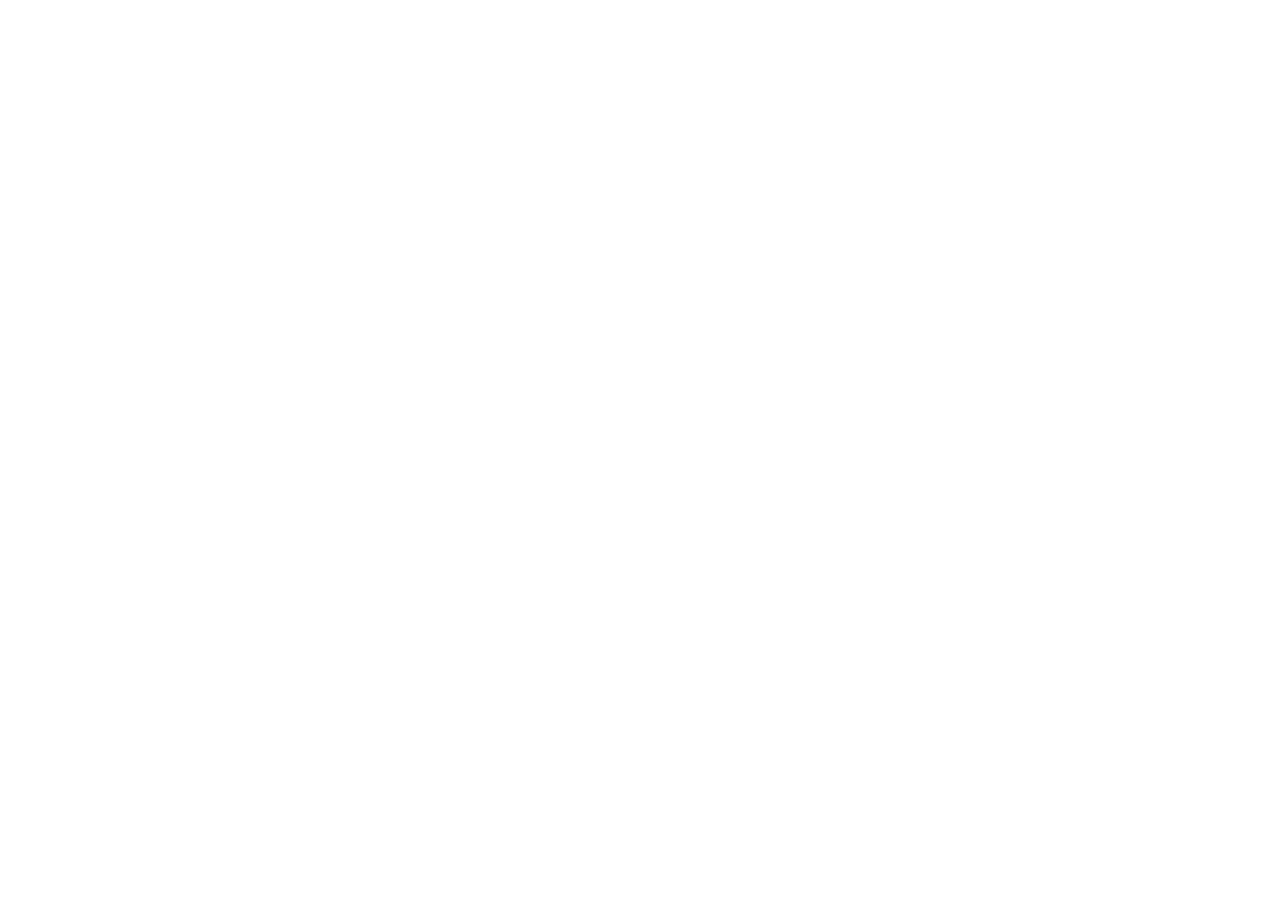
==== css.html @ ebcfd10a "html" ====
<!DOCTYPE html>
<html lang="en">
<head>
    <meta charset="UTF-8">
    <meta http-equiv="X-UA-Compatible" content="IE=edge">
    <meta name="viewport" content="width=device-width, initial-scale=1.0">
    <title>Document</title>

    <style>
        body
        
</head>
<body>
    <h2>Formulario simple</h2>
    <form action="form.html" action="get">
        <label for="fname">Nombre</label>
        <input type="text" name="name" id="fname">

        <label for=""flastname">Apellido</label>
        <input type="flastname" name="lastname" id="flastname">
        <label for="cars">Choose a car:</label>
        <label for="cars">Choose a car:</label>
        <select name="cars" id="cars">
        <option value="volvo">Volvo</option>
        <option value="saab">Saab</option>
        <option value="mercedes">Mercedes</option>
        <option value="audi">Audi</option>
        </select>

        <br>
        <label for="w3review">Texto más extenso:</label>
        <br>
    
        <textarea id="w3review" name="w3review" rows="4" cols="50">
        </textarea> 
        <br> <!-- Salto de línea -->
    
        <input type="submit" value="Enviar">
      </form>

</body>
</html>
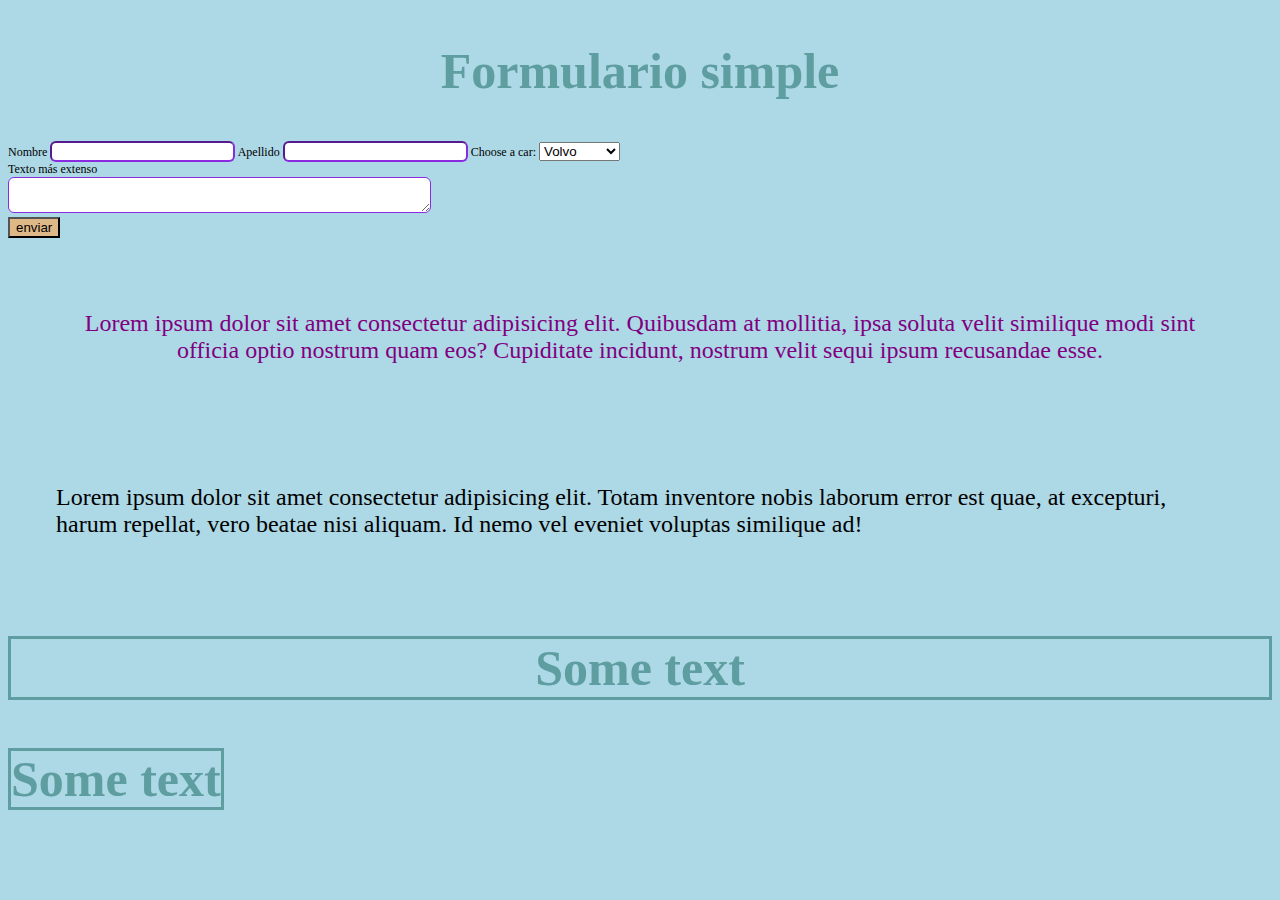
==== commit b74c8f20: "css" ====
--- a/css.html
+++ b/css.html
@@ -5,38 +5,36 @@
     <meta http-equiv="X-UA-Compatible" content="IE=edge">
     <meta name="viewport" content="width=device-width, initial-scale=1.0">
     <title>Document</title>
-
-    <style>
-        body
-        
+   <link rel="stylesheet" href="styles.css">
 </head>
 <body>
     <h2>Formulario simple</h2>
     <form action="form.html" action="get">
         <label for="fname">Nombre</label>
-        <input type="text" name="name" id="fname">
-
-        <label for=""flastname">Apellido</label>
-        <input type="flastname" name="lastname" id="flastname">
-        <label for="cars">Choose a car:</label>
+        <input type="text" name="name" id="fname" class="form_input">
+        <label for="flasname">Apellido</label>
+        <input type="text" name="lastname" id="flastname" class="form_input">
         <label for="cars">Choose a car:</label>
         <select name="cars" id="cars">
-        <option value="volvo">Volvo</option>
-        <option value="saab">Saab</option>
-        <option value="mercedes">Mercedes</option>
-        <option value="audi">Audi</option>
+          <option value="volvo">Volvo</option>
+          <option value="saab">Saab</option>
+          <option value="mercedes">Mercedes</option>
+          <option value="audi">Audi</option>
         </select>
+        <br>
+        <label for="w3review">Texto más extenso</label>
+        <br>
+        <textarea id="w3review" name="w3review rows="4"  cols="50" class="form_input">
+        </textarea>
+        <br> <!--salto de linea-->
+        <input type="submit" value="enviar" id="submit">
+    </form>
 
-        <br>
-        <label for="w3review">Texto más extenso:</label>
-        <br>
-    
-        <textarea id="w3review" name="w3review" rows="4" cols="50">
-        </textarea> 
-        <br> <!-- Salto de línea -->
-    
-        <input type="submit" value="Enviar">
-      </form>
+    <p class="centered">Lorem ipsum dolor sit amet consectetur adipisicing elit. Quibusdam at mollitia, ipsa soluta velit similique modi sint officia optio nostrum quam eos? Cupiditate incidunt, nostrum velit sequi ipsum recusandae esse.</p>
 
+    <p>Lorem ipsum dolor sit amet consectetur adipisicing elit. Totam inventore nobis laborum error est quae, at excepturi, harum repellat, vero beatae nisi aliquam. Id nemo vel eveniet voluptas similique ad!</p>
+
+    <h3 class="side-to-side">Some text</h3>
+    <h3 class="narrow">Some text</h3>
 </body>
 </html>--- a/styles.css
+++ b/styles.css
@@ -0,0 +1,47 @@
+/* Comment */
+body{
+    background-color: lightblue;
+    font-size: 12px;
+  }
+@media only screen and (max-width: 600px){
+    body{
+      background-color: green
+    }
+    p{
+        display: none;
+    }
+  }
+  h2, h3{
+    font-size: 50px;
+    color: cadetblue;
+    text-align: center;
+  }
+  
+  #submit{
+    background-color: burlywood;
+  }
+  
+  .form_input{
+    border-radius: 6px;
+    border-color: blueviolet;
+  }
+  
+  p.centered {
+    text-align: center;
+    color: purple;
+  }
+
+  p{
+    font-size: 1.5rem;
+    padding: 2em;
+  }
+
+  .side-to-side{
+    display: block;
+    border: solid;
+  }
+  
+  .narrow{
+    display: inline;
+    border: solid;
+  }